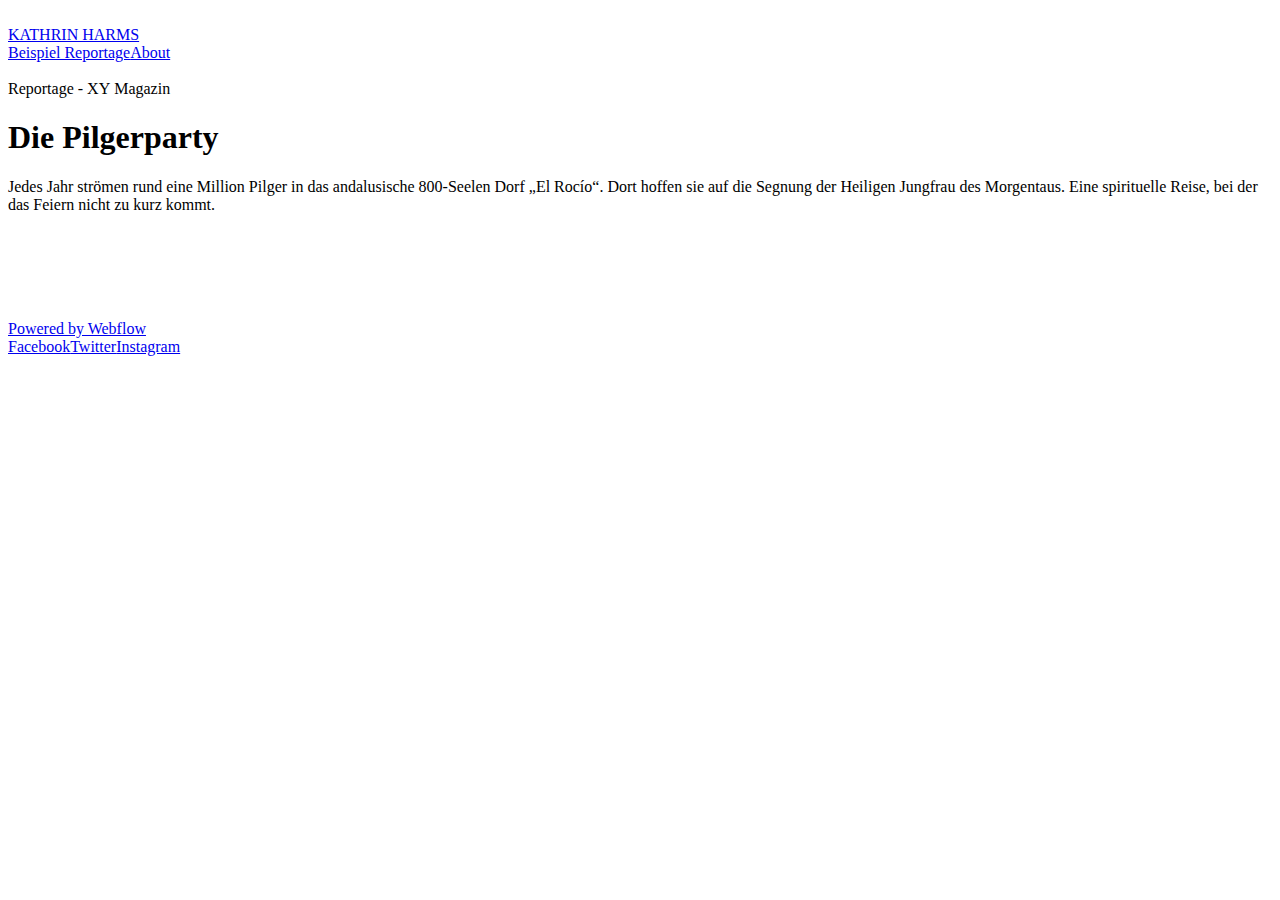
==== file.html @ a8352bad "Update Make" ====
<!DOCTYPE html><!-- This site was created in Webflow. https://www.webflow.com --><!-- Last Published: Tue Jul 26 2022 12:12:44 GMT+0000 (Coordinated Universal Time) --><html data-wf-domain="kathrin-harms.webflow.io" data-wf-page="62dfd64e9f8924c53e6d179c" data-wf-site="62a33f37aa77670ac0dca623"><head><meta charset="utf-8"/><title>Reportage 2</title><meta content="Reportage 2" property="og:title"/><meta content="Reportage 2" property="twitter:title"/><meta content="width=device-width, initial-scale=1" name="viewport"/><meta content="Webflow" name="generator"/><link href="https://uploads-ssl.webflow.com/62a33f37aa77670ac0dca623/css/kathrin-harms.webflow.baf39540e.css" rel="stylesheet" type="text/css"/><script src="https://ajax.googleapis.com/ajax/libs/webfont/1.6.26/webfont.js" type="text/javascript"></script><script type="text/javascript">WebFont.load({  google: {    families: ["Source Sans Pro:regular,600"]  }});</script><!--[if lt IE 9]><script src="https://cdnjs.cloudflare.com/ajax/libs/html5shiv/3.7.3/html5shiv.min.js" type="text/javascript"></script><![endif]--><script type="text/javascript">!function(o,c){var n=c.documentElement,t=" w-mod-";n.className+=t+"js",("ontouchstart"in o||o.DocumentTouch&&c instanceof DocumentTouch)&&(n.className+=t+"touch")}(window,document);</script><link href="https://uploads-ssl.webflow.com/img/favicon.ico" rel="shortcut icon" type="image/x-icon"/><link href="https://uploads-ssl.webflow.com/img/webclip.png" rel="apple-touch-icon"/><link href="https://jochen3000.github.io/js-development/style.css" rel="stylesheet" type="text/css"></head><body><div id="header" class="header"><a href="/" class="link-block w-inline-block"><img src="https://uploads-ssl.webflow.com/62a33f37aa77670ac0dca623/62badaf3e9e9d917fb8f832c_Logo.png" width="104" alt="" class="logo-image"/><div class="logotitle">KATHRIN HARMS</div></a><div class="navigationlinks"><a href="/reportage-1" class="link">Beispiel Reportage</a><a href="/about" class="link">About</a></div><div class="mobilenavi"><img src="https://uploads-ssl.webflow.com/62a33f37aa77670ac0dca623/62badaf3e9e9d906878f832a_menu-icon.png" loading="lazy" alt="" class="image-11"/></div></div><div class="section wf-section"><div class="glidergrid"><div id="w-node-_1699ee04-fbac-ab30-9de6-cce1948599d5-3e6d179c" class="reportageintro"><div class="subtitle">Reportage - XY Magazin</div><h1 class="headingreportage">Die Pilgerparty</h1><p>Jedes Jahr strömen rund eine Million Pilger in das andalusische 800-Seelen Dorf „El Rocío“. Dort hoffen sie auf die Segnung der Heiligen Jungfrau des Morgentaus. Eine spirituelle Reise, bei der das Feiern nicht zu kurz kommt.</p></div><img sizes="(max-width: 479px) 44.27556610107422px, (max-width: 767px) 13vw, (max-width: 991px) 15vw, (max-width: 1919px) 16vw, 17vw" id="w-node-_1699ee04-fbac-ab30-9de6-cce1948599dc-3e6d179c" srcset="https://uploads-ssl.webflow.com/62a33f37aa77670ac0dca623/62d915820a8800ff41d3ebd0_Ecuador_Sarayaku_Harms_171-p-500.jpg 500w, https://uploads-ssl.webflow.com/62a33f37aa77670ac0dca623/62d915820a8800ff41d3ebd0_Ecuador_Sarayaku_Harms_171-p-800.jpg 800w, https://uploads-ssl.webflow.com/62a33f37aa77670ac0dca623/62d915820a8800ff41d3ebd0_Ecuador_Sarayaku_Harms_171-p-1080.jpg 1080w, https://uploads-ssl.webflow.com/62a33f37aa77670ac0dca623/62d915820a8800ff41d3ebd0_Ecuador_Sarayaku_Harms_171-p-1600.jpg 1600w, https://uploads-ssl.webflow.com/62a33f37aa77670ac0dca623/62d915820a8800ff41d3ebd0_Ecuador_Sarayaku_Harms_171-p-2000.jpg 2000w, https://uploads-ssl.webflow.com/62a33f37aa77670ac0dca623/62d915820a8800ff41d3ebd0_Ecuador_Sarayaku_Harms_171.jpg 2001w" src="https://uploads-ssl.webflow.com/62a33f37aa77670ac0dca623/62d915820a8800ff41d3ebd0_Ecuador_Sarayaku_Harms_171.jpg" loading="lazy" alt=""/><img sizes="(max-width: 479px) 44.27556610107422px, (max-width: 767px) 13vw, (max-width: 991px) 15vw, (max-width: 1919px) 16vw, 17vw" id="w-node-_1699ee04-fbac-ab30-9de6-cce1948599dd-3e6d179c" srcset="https://uploads-ssl.webflow.com/62a33f37aa77670ac0dca623/62d915830a88006a41d3ebd6_Ecuador_Sarayaku_Harms_172-p-500.jpg 500w, https://uploads-ssl.webflow.com/62a33f37aa77670ac0dca623/62d915830a88006a41d3ebd6_Ecuador_Sarayaku_Harms_172-p-800.jpg 800w, https://uploads-ssl.webflow.com/62a33f37aa77670ac0dca623/62d915830a88006a41d3ebd6_Ecuador_Sarayaku_Harms_172-p-1080.jpg 1080w, https://uploads-ssl.webflow.com/62a33f37aa77670ac0dca623/62d915830a88006a41d3ebd6_Ecuador_Sarayaku_Harms_172-p-1600.jpg 1600w, https://uploads-ssl.webflow.com/62a33f37aa77670ac0dca623/62d915830a88006a41d3ebd6_Ecuador_Sarayaku_Harms_172-p-2000.jpg 2000w, https://uploads-ssl.webflow.com/62a33f37aa77670ac0dca623/62d915830a88006a41d3ebd6_Ecuador_Sarayaku_Harms_172.jpg 2001w" src="https://uploads-ssl.webflow.com/62a33f37aa77670ac0dca623/62d915830a88006a41d3ebd6_Ecuador_Sarayaku_Harms_172.jpg" loading="lazy" alt=""/></div><div class="glidergrid"><img sizes="(max-width: 479px) 100vw, (max-width: 991px) 15vw, (max-width: 1919px) 16vw, 17vw" id="w-node-_1699ee04-fbac-ab30-9de6-cce1948599e0-3e6d179c" srcset="https://uploads-ssl.webflow.com/62a33f37aa77670ac0dca623/62d9157e0a880047aad3ebc5_Ecuador_Sarayaku_Harms_229-p-500.jpg 500w, https://uploads-ssl.webflow.com/62a33f37aa77670ac0dca623/62d9157e0a880047aad3ebc5_Ecuador_Sarayaku_Harms_229-p-800.jpg 800w, https://uploads-ssl.webflow.com/62a33f37aa77670ac0dca623/62d9157e0a880047aad3ebc5_Ecuador_Sarayaku_Harms_229-p-1080.jpg 1080w, https://uploads-ssl.webflow.com/62a33f37aa77670ac0dca623/62d9157e0a880047aad3ebc5_Ecuador_Sarayaku_Harms_229-p-1600.jpg 1600w, https://uploads-ssl.webflow.com/62a33f37aa77670ac0dca623/62d9157e0a880047aad3ebc5_Ecuador_Sarayaku_Harms_229-p-2000.jpg 2000w, https://uploads-ssl.webflow.com/62a33f37aa77670ac0dca623/62d9157e0a880047aad3ebc5_Ecuador_Sarayaku_Harms_229.jpg 2001w" src="https://uploads-ssl.webflow.com/62a33f37aa77670ac0dca623/62d9157e0a880047aad3ebc5_Ecuador_Sarayaku_Harms_229.jpg" loading="lazy" alt=""/><img sizes="(max-width: 479px) 100vw, (max-width: 991px) 15vw, (max-width: 1919px) 16vw, 17vw" id="w-node-_1699ee04-fbac-ab30-9de6-cce1948599e2-3e6d179c" srcset="https://uploads-ssl.webflow.com/62a33f37aa77670ac0dca623/62d915ae248651bda12a5174_Ecuador_Sarayaku_Harms_166-p-500.jpg 500w, https://uploads-ssl.webflow.com/62a33f37aa77670ac0dca623/62d915ae248651bda12a5174_Ecuador_Sarayaku_Harms_166-p-800.jpg 800w, https://uploads-ssl.webflow.com/62a33f37aa77670ac0dca623/62d915ae248651bda12a5174_Ecuador_Sarayaku_Harms_166-p-1080.jpg 1080w, https://uploads-ssl.webflow.com/62a33f37aa77670ac0dca623/62d915ae248651bda12a5174_Ecuador_Sarayaku_Harms_166-p-1600.jpg 1600w, https://uploads-ssl.webflow.com/62a33f37aa77670ac0dca623/62d915ae248651bda12a5174_Ecuador_Sarayaku_Harms_166-p-2000.jpg 2000w, https://uploads-ssl.webflow.com/62a33f37aa77670ac0dca623/62d915ae248651bda12a5174_Ecuador_Sarayaku_Harms_166.jpg 2001w" src="https://uploads-ssl.webflow.com/62a33f37aa77670ac0dca623/62d915ae248651bda12a5174_Ecuador_Sarayaku_Harms_166.jpg" loading="lazy" alt=""/><img sizes="(max-width: 479px) 100vw, (max-width: 991px) 15vw, (max-width: 1919px) 16vw, 17vw" id="w-node-_1699ee04-fbac-ab30-9de6-cce1948599e1-3e6d179c" srcset="https://uploads-ssl.webflow.com/62a33f37aa77670ac0dca623/62d91580e6bb5152230713da_Ecuador_Sarayaku_Harms_190-p-500.jpg 500w, https://uploads-ssl.webflow.com/62a33f37aa77670ac0dca623/62d91580e6bb5152230713da_Ecuador_Sarayaku_Harms_190-p-800.jpg 800w, https://uploads-ssl.webflow.com/62a33f37aa77670ac0dca623/62d91580e6bb5152230713da_Ecuador_Sarayaku_Harms_190-p-1080.jpg 1080w, https://uploads-ssl.webflow.com/62a33f37aa77670ac0dca623/62d91580e6bb5152230713da_Ecuador_Sarayaku_Harms_190-p-1600.jpg 1600w, https://uploads-ssl.webflow.com/62a33f37aa77670ac0dca623/62d91580e6bb5152230713da_Ecuador_Sarayaku_Harms_190-p-2000.jpg 2000w, https://uploads-ssl.webflow.com/62a33f37aa77670ac0dca623/62d91580e6bb5152230713da_Ecuador_Sarayaku_Harms_190.jpg 2001w" src="https://uploads-ssl.webflow.com/62a33f37aa77670ac0dca623/62d91580e6bb5152230713da_Ecuador_Sarayaku_Harms_190.jpg" loading="lazy" alt=""/></div><div class="glidergrid"><img sizes="(max-width: 479px) 100vw, (max-width: 991px) 15vw, (max-width: 1919px) 16vw, 17vw" id="w-node-_1699ee04-fbac-ab30-9de6-cce1948599e5-3e6d179c" srcset="https://uploads-ssl.webflow.com/62a33f37aa77670ac0dca623/62d915b45e23fd2da22defdb_Ecuador_Sarayaku_Harms_222-p-500.jpg 500w, https://uploads-ssl.webflow.com/62a33f37aa77670ac0dca623/62d915b45e23fd2da22defdb_Ecuador_Sarayaku_Harms_222-p-800.jpg 800w, https://uploads-ssl.webflow.com/62a33f37aa77670ac0dca623/62d915b45e23fd2da22defdb_Ecuador_Sarayaku_Harms_222-p-1080.jpg 1080w, https://uploads-ssl.webflow.com/62a33f37aa77670ac0dca623/62d915b45e23fd2da22defdb_Ecuador_Sarayaku_Harms_222-p-1600.jpg 1600w, https://uploads-ssl.webflow.com/62a33f37aa77670ac0dca623/62d915b45e23fd2da22defdb_Ecuador_Sarayaku_Harms_222-p-2000.jpg 2000w, https://uploads-ssl.webflow.com/62a33f37aa77670ac0dca623/62d915b45e23fd2da22defdb_Ecuador_Sarayaku_Harms_222-p-2600.jpg 2600w, https://uploads-ssl.webflow.com/62a33f37aa77670ac0dca623/62d915b45e23fd2da22defdb_Ecuador_Sarayaku_Harms_222.jpg 3000w" src="https://uploads-ssl.webflow.com/62a33f37aa77670ac0dca623/62d915b45e23fd2da22defdb_Ecuador_Sarayaku_Harms_222.jpg" loading="lazy" alt=""/><img sizes="(max-width: 479px) 100vw, (max-width: 991px) 15vw, (max-width: 1919px) 16vw, 17vw" id="w-node-_1699ee04-fbac-ab30-9de6-cce1948599e6-3e6d179c" srcset="https://uploads-ssl.webflow.com/62a33f37aa77670ac0dca623/62d915aa05ed242dcd238ca6_Ecuador_Sarayaku_Harms_252-p-500.jpg 500w, https://uploads-ssl.webflow.com/62a33f37aa77670ac0dca623/62d915aa05ed242dcd238ca6_Ecuador_Sarayaku_Harms_252-p-800.jpg 800w, https://uploads-ssl.webflow.com/62a33f37aa77670ac0dca623/62d915aa05ed242dcd238ca6_Ecuador_Sarayaku_Harms_252-p-1080.jpg 1080w, https://uploads-ssl.webflow.com/62a33f37aa77670ac0dca623/62d915aa05ed242dcd238ca6_Ecuador_Sarayaku_Harms_252-p-1600.jpg 1600w, https://uploads-ssl.webflow.com/62a33f37aa77670ac0dca623/62d915aa05ed242dcd238ca6_Ecuador_Sarayaku_Harms_252-p-2000.jpg 2000w, https://uploads-ssl.webflow.com/62a33f37aa77670ac0dca623/62d915aa05ed242dcd238ca6_Ecuador_Sarayaku_Harms_252-p-2600.jpg 2600w, https://uploads-ssl.webflow.com/62a33f37aa77670ac0dca623/62d915aa05ed242dcd238ca6_Ecuador_Sarayaku_Harms_252.jpg 3000w" src="https://uploads-ssl.webflow.com/62a33f37aa77670ac0dca623/62d915aa05ed242dcd238ca6_Ecuador_Sarayaku_Harms_252.jpg" loading="lazy" alt=""/></div><div class="glidergrid"><img sizes="(max-width: 479px) 100vw, (max-width: 991px) 15vw, (max-width: 1919px) 16vw, 17vw" id="w-node-_1699ee04-fbac-ab30-9de6-cce1948599e9-3e6d179c" srcset="https://uploads-ssl.webflow.com/62a33f37aa77670ac0dca623/62d915ad3816d7434aab126d_Ecuador_Sarayaku_Harms_83-p-500.jpg 500w, https://uploads-ssl.webflow.com/62a33f37aa77670ac0dca623/62d915ad3816d7434aab126d_Ecuador_Sarayaku_Harms_83-p-800.jpg 800w, https://uploads-ssl.webflow.com/62a33f37aa77670ac0dca623/62d915ad3816d7434aab126d_Ecuador_Sarayaku_Harms_83-p-1080.jpg 1080w, https://uploads-ssl.webflow.com/62a33f37aa77670ac0dca623/62d915ad3816d7434aab126d_Ecuador_Sarayaku_Harms_83-p-1600.jpg 1600w, https://uploads-ssl.webflow.com/62a33f37aa77670ac0dca623/62d915ad3816d7434aab126d_Ecuador_Sarayaku_Harms_83-p-2000.jpg 2000w, https://uploads-ssl.webflow.com/62a33f37aa77670ac0dca623/62d915ad3816d7434aab126d_Ecuador_Sarayaku_Harms_83-p-2600.jpg 2600w, https://uploads-ssl.webflow.com/62a33f37aa77670ac0dca623/62d915ad3816d7434aab126d_Ecuador_Sarayaku_Harms_83.jpg 3000w" src="https://uploads-ssl.webflow.com/62a33f37aa77670ac0dca623/62d915ad3816d7434aab126d_Ecuador_Sarayaku_Harms_83.jpg" loading="lazy" alt=""/><img sizes="(max-width: 479px) 100vw, (max-width: 991px) 15vw, (max-width: 1919px) 16vw, 17vw" id="w-node-_1699ee04-fbac-ab30-9de6-cce1948599ea-3e6d179c" srcset="https://uploads-ssl.webflow.com/62a33f37aa77670ac0dca623/62d9157e59a465e9dfdf47e8_Ecuador_Sarayaku_Harms_113-p-500.jpg 500w, https://uploads-ssl.webflow.com/62a33f37aa77670ac0dca623/62d9157e59a465e9dfdf47e8_Ecuador_Sarayaku_Harms_113-p-800.jpg 800w, https://uploads-ssl.webflow.com/62a33f37aa77670ac0dca623/62d9157e59a465e9dfdf47e8_Ecuador_Sarayaku_Harms_113-p-1080.jpg 1080w, https://uploads-ssl.webflow.com/62a33f37aa77670ac0dca623/62d9157e59a465e9dfdf47e8_Ecuador_Sarayaku_Harms_113-p-1600.jpg 1600w, https://uploads-ssl.webflow.com/62a33f37aa77670ac0dca623/62d9157e59a465e9dfdf47e8_Ecuador_Sarayaku_Harms_113-p-2000.jpg 2000w, https://uploads-ssl.webflow.com/62a33f37aa77670ac0dca623/62d9157e59a465e9dfdf47e8_Ecuador_Sarayaku_Harms_113.jpg 2001w" src="https://uploads-ssl.webflow.com/62a33f37aa77670ac0dca623/62d9157e59a465e9dfdf47e8_Ecuador_Sarayaku_Harms_113.jpg" loading="lazy" alt=""/></div><div class="glidergrid"><img src="https://uploads-ssl.webflow.com/62a33f37aa77670ac0dca623/62d915fa790d4769dd81db58_M41A1070.jpg" loading="lazy" id="w-node-_1699ee04-fbac-ab30-9de6-cce1948599f5-3e6d179c" srcset="https://uploads-ssl.webflow.com/62a33f37aa77670ac0dca623/62d915fa790d4769dd81db58_M41A1070-p-500.jpg 500w, https://uploads-ssl.webflow.com/62a33f37aa77670ac0dca623/62d915fa790d4769dd81db58_M41A1070-p-800.jpg 800w, https://uploads-ssl.webflow.com/62a33f37aa77670ac0dca623/62d915fa790d4769dd81db58_M41A1070-p-1080.jpg 1080w, https://uploads-ssl.webflow.com/62a33f37aa77670ac0dca623/62d915fa790d4769dd81db58_M41A1070-p-1600.jpg 1600w, https://uploads-ssl.webflow.com/62a33f37aa77670ac0dca623/62d915fa790d4769dd81db58_M41A1070-p-2000.jpg 2000w, https://uploads-ssl.webflow.com/62a33f37aa77670ac0dca623/62d915fa790d4769dd81db58_M41A1070.jpg 2001w" sizes="(max-width: 479px) 100vw, (max-width: 991px) 15vw, (max-width: 1919px) 16vw, 17vw" alt=""/></div></div><div class="footer-wrap"><div><a href="https://webflow.com/" target="_blank" class="webflow-link w-inline-block"><div class="paragraph-tiny">Powered by Webflow</div></a></div><div class="footer-links"><a href="https://www.facebook.com/webflow/" target="_blank" class="footer-item">Facebook</a><a href="https://twitter.com/webflow" target="_blank" class="footer-item">Twitter</a><a href="https://www.instagram.com/webflowapp/" target="_blank" class="footer-item">Instagram</a></div></div><script src="https://d3e54v103j8qbb.cloudfront.net/js/jquery-3.5.1.min.dc5e7f18c8.js?site=62a33f37aa77670ac0dca623" type="text/javascript" integrity="sha256-9/aliU8dGd2tb6OSsuzixeV4y/faTqgFtohetphbbj0=" crossorigin="anonymous"></script><script src="https://uploads-ssl.webflow.com/62a33f37aa77670ac0dca623/js/webflow.3eeb71b10.js" type="text/javascript"></script><!--[if lte IE 9]><script src="//cdnjs.cloudflare.com/ajax/libs/placeholders/3.0.2/placeholders.min.js"></script><![endif]--><script src="https://jochen3000.github.io/js-development/local.js" type="text/javascript"></script></body></html>
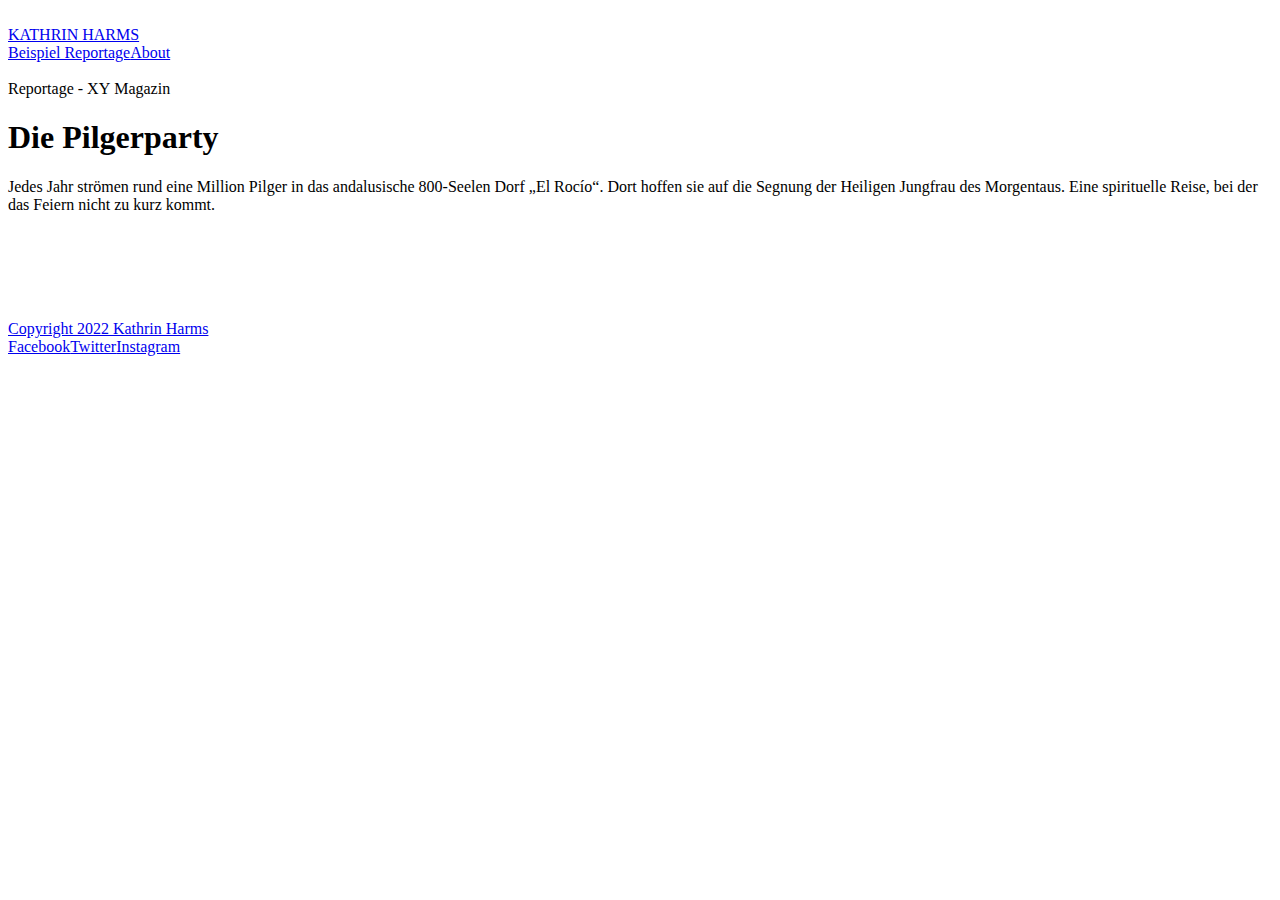
==== commit bd70e8de: "Update Make" ====
--- a/file.html
+++ b/file.html
@@ -1 +1,3 @@
-<!DOCTYPE html><!-- This site was created in Webflow. https://www.webflow.com --><!-- Last Published: Tue Jul 26 2022 12:12:44 GMT+0000 (Coordinated Universal Time) --><html data-wf-domain="kathrin-harms.webflow.io" data-wf-page="62dfd64e9f8924c53e6d179c" data-wf-site="62a33f37aa77670ac0dca623"><head><meta charset="utf-8"/><title>Reportage 2</title><meta content="Reportage 2" property="og:title"/><meta content="Reportage 2" property="twitter:title"/><meta content="width=device-width, initial-scale=1" name="viewport"/><meta content="Webflow" name="generator"/><link href="https://uploads-ssl.webflow.com/62a33f37aa77670ac0dca623/css/kathrin-harms.webflow.baf39540e.css" rel="stylesheet" type="text/css"/><script src="https://ajax.googleapis.com/ajax/libs/webfont/1.6.26/webfont.js" type="text/javascript"></script><script type="text/javascript">WebFont.load({  google: {    families: ["Source Sans Pro:regular,600"]  }});</script><!--[if lt IE 9]><script src="https://cdnjs.cloudflare.com/ajax/libs/html5shiv/3.7.3/html5shiv.min.js" type="text/javascript"></script><![endif]--><script type="text/javascript">!function(o,c){var n=c.documentElement,t=" w-mod-";n.className+=t+"js",("ontouchstart"in o||o.DocumentTouch&&c instanceof DocumentTouch)&&(n.className+=t+"touch")}(window,document);</script><link href="https://uploads-ssl.webflow.com/img/favicon.ico" rel="shortcut icon" type="image/x-icon"/><link href="https://uploads-ssl.webflow.com/img/webclip.png" rel="apple-touch-icon"/><link href="https://jochen3000.github.io/js-development/style.css" rel="stylesheet" type="text/css"></head><body><div id="header" class="header"><a href="/" class="link-block w-inline-block"><img src="https://uploads-ssl.webflow.com/62a33f37aa77670ac0dca623/62badaf3e9e9d917fb8f832c_Logo.png" width="104" alt="" class="logo-image"/><div class="logotitle">KATHRIN HARMS</div></a><div class="navigationlinks"><a href="/reportage-1" class="link">Beispiel Reportage</a><a href="/about" class="link">About</a></div><div class="mobilenavi"><img src="https://uploads-ssl.webflow.com/62a33f37aa77670ac0dca623/62badaf3e9e9d906878f832a_menu-icon.png" loading="lazy" alt="" class="image-11"/></div></div><div class="section wf-section"><div class="glidergrid"><div id="w-node-_1699ee04-fbac-ab30-9de6-cce1948599d5-3e6d179c" class="reportageintro"><div class="subtitle">Reportage - XY Magazin</div><h1 class="headingreportage">Die Pilgerparty</h1><p>Jedes Jahr strömen rund eine Million Pilger in das andalusische 800-Seelen Dorf „El Rocío“. Dort hoffen sie auf die Segnung der Heiligen Jungfrau des Morgentaus. Eine spirituelle Reise, bei der das Feiern nicht zu kurz kommt.</p></div><img sizes="(max-width: 479px) 44.27556610107422px, (max-width: 767px) 13vw, (max-width: 991px) 15vw, (max-width: 1919px) 16vw, 17vw" id="w-node-_1699ee04-fbac-ab30-9de6-cce1948599dc-3e6d179c" srcset="https://uploads-ssl.webflow.com/62a33f37aa77670ac0dca623/62d915820a8800ff41d3ebd0_Ecuador_Sarayaku_Harms_171-p-500.jpg 500w, https://uploads-ssl.webflow.com/62a33f37aa77670ac0dca623/62d915820a8800ff41d3ebd0_Ecuador_Sarayaku_Harms_171-p-800.jpg 800w, https://uploads-ssl.webflow.com/62a33f37aa77670ac0dca623/62d915820a8800ff41d3ebd0_Ecuador_Sarayaku_Harms_171-p-1080.jpg 1080w, https://uploads-ssl.webflow.com/62a33f37aa77670ac0dca623/62d915820a8800ff41d3ebd0_Ecuador_Sarayaku_Harms_171-p-1600.jpg 1600w, https://uploads-ssl.webflow.com/62a33f37aa77670ac0dca623/62d915820a8800ff41d3ebd0_Ecuador_Sarayaku_Harms_171-p-2000.jpg 2000w, https://uploads-ssl.webflow.com/62a33f37aa77670ac0dca623/62d915820a8800ff41d3ebd0_Ecuador_Sarayaku_Harms_171.jpg 2001w" src="https://uploads-ssl.webflow.com/62a33f37aa77670ac0dca623/62d915820a8800ff41d3ebd0_Ecuador_Sarayaku_Harms_171.jpg" loading="lazy" alt=""/><img sizes="(max-width: 479px) 44.27556610107422px, (max-width: 767px) 13vw, (max-width: 991px) 15vw, (max-width: 1919px) 16vw, 17vw" id="w-node-_1699ee04-fbac-ab30-9de6-cce1948599dd-3e6d179c" srcset="https://uploads-ssl.webflow.com/62a33f37aa77670ac0dca623/62d915830a88006a41d3ebd6_Ecuador_Sarayaku_Harms_172-p-500.jpg 500w, https://uploads-ssl.webflow.com/62a33f37aa77670ac0dca623/62d915830a88006a41d3ebd6_Ecuador_Sarayaku_Harms_172-p-800.jpg 800w, https://uploads-ssl.webflow.com/62a33f37aa77670ac0dca623/62d915830a88006a41d3ebd6_Ecuador_Sarayaku_Harms_172-p-1080.jpg 1080w, https://uploads-ssl.webflow.com/62a33f37aa77670ac0dca623/62d915830a88006a41d3ebd6_Ecuador_Sarayaku_Harms_172-p-1600.jpg 1600w, https://uploads-ssl.webflow.com/62a33f37aa77670ac0dca623/62d915830a88006a41d3ebd6_Ecuador_Sarayaku_Harms_172-p-2000.jpg 2000w, https://uploads-ssl.webflow.com/62a33f37aa77670ac0dca623/62d915830a88006a41d3ebd6_Ecuador_Sarayaku_Harms_172.jpg 2001w" src="https://uploads-ssl.webflow.com/62a33f37aa77670ac0dca623/62d915830a88006a41d3ebd6_Ecuador_Sarayaku_Harms_172.jpg" loading="lazy" alt=""/></div><div class="glidergrid"><img sizes="(max-width: 479px) 100vw, (max-width: 991px) 15vw, (max-width: 1919px) 16vw, 17vw" id="w-node-_1699ee04-fbac-ab30-9de6-cce1948599e0-3e6d179c" srcset="https://uploads-ssl.webflow.com/62a33f37aa77670ac0dca623/62d9157e0a880047aad3ebc5_Ecuador_Sarayaku_Harms_229-p-500.jpg 500w, https://uploads-ssl.webflow.com/62a33f37aa77670ac0dca623/62d9157e0a880047aad3ebc5_Ecuador_Sarayaku_Harms_229-p-800.jpg 800w, https://uploads-ssl.webflow.com/62a33f37aa77670ac0dca623/62d9157e0a880047aad3ebc5_Ecuador_Sarayaku_Harms_229-p-1080.jpg 1080w, https://uploads-ssl.webflow.com/62a33f37aa77670ac0dca623/62d9157e0a880047aad3ebc5_Ecuador_Sarayaku_Harms_229-p-1600.jpg 1600w, https://uploads-ssl.webflow.com/62a33f37aa77670ac0dca623/62d9157e0a880047aad3ebc5_Ecuador_Sarayaku_Harms_229-p-2000.jpg 2000w, https://uploads-ssl.webflow.com/62a33f37aa77670ac0dca623/62d9157e0a880047aad3ebc5_Ecuador_Sarayaku_Harms_229.jpg 2001w" src="https://uploads-ssl.webflow.com/62a33f37aa77670ac0dca623/62d9157e0a880047aad3ebc5_Ecuador_Sarayaku_Harms_229.jpg" loading="lazy" alt=""/><img sizes="(max-width: 479px) 100vw, (max-width: 991px) 15vw, (max-width: 1919px) 16vw, 17vw" id="w-node-_1699ee04-fbac-ab30-9de6-cce1948599e2-3e6d179c" srcset="https://uploads-ssl.webflow.com/62a33f37aa77670ac0dca623/62d915ae248651bda12a5174_Ecuador_Sarayaku_Harms_166-p-500.jpg 500w, https://uploads-ssl.webflow.com/62a33f37aa77670ac0dca623/62d915ae248651bda12a5174_Ecuador_Sarayaku_Harms_166-p-800.jpg 800w, https://uploads-ssl.webflow.com/62a33f37aa77670ac0dca623/62d915ae248651bda12a5174_Ecuador_Sarayaku_Harms_166-p-1080.jpg 1080w, https://uploads-ssl.webflow.com/62a33f37aa77670ac0dca623/62d915ae248651bda12a5174_Ecuador_Sarayaku_Harms_166-p-1600.jpg 1600w, https://uploads-ssl.webflow.com/62a33f37aa77670ac0dca623/62d915ae248651bda12a5174_Ecuador_Sarayaku_Harms_166-p-2000.jpg 2000w, https://uploads-ssl.webflow.com/62a33f37aa77670ac0dca623/62d915ae248651bda12a5174_Ecuador_Sarayaku_Harms_166.jpg 2001w" src="https://uploads-ssl.webflow.com/62a33f37aa77670ac0dca623/62d915ae248651bda12a5174_Ecuador_Sarayaku_Harms_166.jpg" loading="lazy" alt=""/><img sizes="(max-width: 479px) 100vw, (max-width: 991px) 15vw, (max-width: 1919px) 16vw, 17vw" id="w-node-_1699ee04-fbac-ab30-9de6-cce1948599e1-3e6d179c" srcset="https://uploads-ssl.webflow.com/62a33f37aa77670ac0dca623/62d91580e6bb5152230713da_Ecuador_Sarayaku_Harms_190-p-500.jpg 500w, https://uploads-ssl.webflow.com/62a33f37aa77670ac0dca623/62d91580e6bb5152230713da_Ecuador_Sarayaku_Harms_190-p-800.jpg 800w, https://uploads-ssl.webflow.com/62a33f37aa77670ac0dca623/62d91580e6bb5152230713da_Ecuador_Sarayaku_Harms_190-p-1080.jpg 1080w, https://uploads-ssl.webflow.com/62a33f37aa77670ac0dca623/62d91580e6bb5152230713da_Ecuador_Sarayaku_Harms_190-p-1600.jpg 1600w, https://uploads-ssl.webflow.com/62a33f37aa77670ac0dca623/62d91580e6bb5152230713da_Ecuador_Sarayaku_Harms_190-p-2000.jpg 2000w, https://uploads-ssl.webflow.com/62a33f37aa77670ac0dca623/62d91580e6bb5152230713da_Ecuador_Sarayaku_Harms_190.jpg 2001w" src="https://uploads-ssl.webflow.com/62a33f37aa77670ac0dca623/62d91580e6bb5152230713da_Ecuador_Sarayaku_Harms_190.jpg" loading="lazy" alt=""/></div><div class="glidergrid"><img sizes="(max-width: 479px) 100vw, (max-width: 991px) 15vw, (max-width: 1919px) 16vw, 17vw" id="w-node-_1699ee04-fbac-ab30-9de6-cce1948599e5-3e6d179c" srcset="https://uploads-ssl.webflow.com/62a33f37aa77670ac0dca623/62d915b45e23fd2da22defdb_Ecuador_Sarayaku_Harms_222-p-500.jpg 500w, https://uploads-ssl.webflow.com/62a33f37aa77670ac0dca623/62d915b45e23fd2da22defdb_Ecuador_Sarayaku_Harms_222-p-800.jpg 800w, https://uploads-ssl.webflow.com/62a33f37aa77670ac0dca623/62d915b45e23fd2da22defdb_Ecuador_Sarayaku_Harms_222-p-1080.jpg 1080w, https://uploads-ssl.webflow.com/62a33f37aa77670ac0dca623/62d915b45e23fd2da22defdb_Ecuador_Sarayaku_Harms_222-p-1600.jpg 1600w, https://uploads-ssl.webflow.com/62a33f37aa77670ac0dca623/62d915b45e23fd2da22defdb_Ecuador_Sarayaku_Harms_222-p-2000.jpg 2000w, https://uploads-ssl.webflow.com/62a33f37aa77670ac0dca623/62d915b45e23fd2da22defdb_Ecuador_Sarayaku_Harms_222-p-2600.jpg 2600w, https://uploads-ssl.webflow.com/62a33f37aa77670ac0dca623/62d915b45e23fd2da22defdb_Ecuador_Sarayaku_Harms_222.jpg 3000w" src="https://uploads-ssl.webflow.com/62a33f37aa77670ac0dca623/62d915b45e23fd2da22defdb_Ecuador_Sarayaku_Harms_222.jpg" loading="lazy" alt=""/><img sizes="(max-width: 479px) 100vw, (max-width: 991px) 15vw, (max-width: 1919px) 16vw, 17vw" id="w-node-_1699ee04-fbac-ab30-9de6-cce1948599e6-3e6d179c" srcset="https://uploads-ssl.webflow.com/62a33f37aa77670ac0dca623/62d915aa05ed242dcd238ca6_Ecuador_Sarayaku_Harms_252-p-500.jpg 500w, https://uploads-ssl.webflow.com/62a33f37aa77670ac0dca623/62d915aa05ed242dcd238ca6_Ecuador_Sarayaku_Harms_252-p-800.jpg 800w, https://uploads-ssl.webflow.com/62a33f37aa77670ac0dca623/62d915aa05ed242dcd238ca6_Ecuador_Sarayaku_Harms_252-p-1080.jpg 1080w, https://uploads-ssl.webflow.com/62a33f37aa77670ac0dca623/62d915aa05ed242dcd238ca6_Ecuador_Sarayaku_Harms_252-p-1600.jpg 1600w, https://uploads-ssl.webflow.com/62a33f37aa77670ac0dca623/62d915aa05ed242dcd238ca6_Ecuador_Sarayaku_Harms_252-p-2000.jpg 2000w, https://uploads-ssl.webflow.com/62a33f37aa77670ac0dca623/62d915aa05ed242dcd238ca6_Ecuador_Sarayaku_Harms_252-p-2600.jpg 2600w, https://uploads-ssl.webflow.com/62a33f37aa77670ac0dca623/62d915aa05ed242dcd238ca6_Ecuador_Sarayaku_Harms_252.jpg 3000w" src="https://uploads-ssl.webflow.com/62a33f37aa77670ac0dca623/62d915aa05ed242dcd238ca6_Ecuador_Sarayaku_Harms_252.jpg" loading="lazy" alt=""/></div><div class="glidergrid"><img sizes="(max-width: 479px) 100vw, (max-width: 991px) 15vw, (max-width: 1919px) 16vw, 17vw" id="w-node-_1699ee04-fbac-ab30-9de6-cce1948599e9-3e6d179c" srcset="https://uploads-ssl.webflow.com/62a33f37aa77670ac0dca623/62d915ad3816d7434aab126d_Ecuador_Sarayaku_Harms_83-p-500.jpg 500w, https://uploads-ssl.webflow.com/62a33f37aa77670ac0dca623/62d915ad3816d7434aab126d_Ecuador_Sarayaku_Harms_83-p-800.jpg 800w, https://uploads-ssl.webflow.com/62a33f37aa77670ac0dca623/62d915ad3816d7434aab126d_Ecuador_Sarayaku_Harms_83-p-1080.jpg 1080w, https://uploads-ssl.webflow.com/62a33f37aa77670ac0dca623/62d915ad3816d7434aab126d_Ecuador_Sarayaku_Harms_83-p-1600.jpg 1600w, https://uploads-ssl.webflow.com/62a33f37aa77670ac0dca623/62d915ad3816d7434aab126d_Ecuador_Sarayaku_Harms_83-p-2000.jpg 2000w, https://uploads-ssl.webflow.com/62a33f37aa77670ac0dca623/62d915ad3816d7434aab126d_Ecuador_Sarayaku_Harms_83-p-2600.jpg 2600w, https://uploads-ssl.webflow.com/62a33f37aa77670ac0dca623/62d915ad3816d7434aab126d_Ecuador_Sarayaku_Harms_83.jpg 3000w" src="https://uploads-ssl.webflow.com/62a33f37aa77670ac0dca623/62d915ad3816d7434aab126d_Ecuador_Sarayaku_Harms_83.jpg" loading="lazy" alt=""/><img sizes="(max-width: 479px) 100vw, (max-width: 991px) 15vw, (max-width: 1919px) 16vw, 17vw" id="w-node-_1699ee04-fbac-ab30-9de6-cce1948599ea-3e6d179c" srcset="https://uploads-ssl.webflow.com/62a33f37aa77670ac0dca623/62d9157e59a465e9dfdf47e8_Ecuador_Sarayaku_Harms_113-p-500.jpg 500w, https://uploads-ssl.webflow.com/62a33f37aa77670ac0dca623/62d9157e59a465e9dfdf47e8_Ecuador_Sarayaku_Harms_113-p-800.jpg 800w, https://uploads-ssl.webflow.com/62a33f37aa77670ac0dca623/62d9157e59a465e9dfdf47e8_Ecuador_Sarayaku_Harms_113-p-1080.jpg 1080w, https://uploads-ssl.webflow.com/62a33f37aa77670ac0dca623/62d9157e59a465e9dfdf47e8_Ecuador_Sarayaku_Harms_113-p-1600.jpg 1600w, https://uploads-ssl.webflow.com/62a33f37aa77670ac0dca623/62d9157e59a465e9dfdf47e8_Ecuador_Sarayaku_Harms_113-p-2000.jpg 2000w, https://uploads-ssl.webflow.com/62a33f37aa77670ac0dca623/62d9157e59a465e9dfdf47e8_Ecuador_Sarayaku_Harms_113.jpg 2001w" src="https://uploads-ssl.webflow.com/62a33f37aa77670ac0dca623/62d9157e59a465e9dfdf47e8_Ecuador_Sarayaku_Harms_113.jpg" loading="lazy" alt=""/></div><div class="glidergrid"><img src="https://uploads-ssl.webflow.com/62a33f37aa77670ac0dca623/62d915fa790d4769dd81db58_M41A1070.jpg" loading="lazy" id="w-node-_1699ee04-fbac-ab30-9de6-cce1948599f5-3e6d179c" srcset="https://uploads-ssl.webflow.com/62a33f37aa77670ac0dca623/62d915fa790d4769dd81db58_M41A1070-p-500.jpg 500w, https://uploads-ssl.webflow.com/62a33f37aa77670ac0dca623/62d915fa790d4769dd81db58_M41A1070-p-800.jpg 800w, https://uploads-ssl.webflow.com/62a33f37aa77670ac0dca623/62d915fa790d4769dd81db58_M41A1070-p-1080.jpg 1080w, https://uploads-ssl.webflow.com/62a33f37aa77670ac0dca623/62d915fa790d4769dd81db58_M41A1070-p-1600.jpg 1600w, https://uploads-ssl.webflow.com/62a33f37aa77670ac0dca623/62d915fa790d4769dd81db58_M41A1070-p-2000.jpg 2000w, https://uploads-ssl.webflow.com/62a33f37aa77670ac0dca623/62d915fa790d4769dd81db58_M41A1070.jpg 2001w" sizes="(max-width: 479px) 100vw, (max-width: 991px) 15vw, (max-width: 1919px) 16vw, 17vw" alt=""/></div></div><div class="footer-wrap"><div><a href="https://webflow.com/" target="_blank" class="webflow-link w-inline-block"><div class="paragraph-tiny">Powered by Webflow</div></a></div><div class="footer-links"><a href="https://www.facebook.com/webflow/" target="_blank" class="footer-item">Facebook</a><a href="https://twitter.com/webflow" target="_blank" class="footer-item">Twitter</a><a href="https://www.instagram.com/webflowapp/" target="_blank" class="footer-item">Instagram</a></div></div><script src="https://d3e54v103j8qbb.cloudfront.net/js/jquery-3.5.1.min.dc5e7f18c8.js?site=62a33f37aa77670ac0dca623" type="text/javascript" integrity="sha256-9/aliU8dGd2tb6OSsuzixeV4y/faTqgFtohetphbbj0=" crossorigin="anonymous"></script><script src="https://uploads-ssl.webflow.com/62a33f37aa77670ac0dca623/js/webflow.3eeb71b10.js" type="text/javascript"></script><!--[if lte IE 9]><script src="//cdnjs.cloudflare.com/ajax/libs/placeholders/3.0.2/placeholders.min.js"></script><![endif]--><script src="https://jochen3000.github.io/js-development/local.js" type="text/javascript"></script></body></html>
+<!DOCTYPE html><!-- This site was created in Webflow. https://www.webflow.com --><!-- Last Published: Fri Jul 29 2022 13:52:42 GMT+0000 (Coordinated Universal Time) --><html data-wf-domain="kathrin-harms.webflow.io" data-wf-page="62dfd64e9f8924c53e6d179c" data-wf-site="62a33f37aa77670ac0dca623"><head><meta charset="utf-8"/><title>Reportage 2</title><meta content="Reportage 2" property="og:title"/><meta content="Reportage 2" property="twitter:title"/><meta content="width=device-width, initial-scale=1" name="viewport"/><meta content="Webflow" name="generator"/><link href="https://uploads-ssl.webflow.com/62a33f37aa77670ac0dca623/css/kathrin-harms.webflow.59d3d3ffa.css" rel="stylesheet" type="text/css"/><script src="https://ajax.googleapis.com/ajax/libs/webfont/1.6.26/webfont.js" type="text/javascript"></script><script type="text/javascript">WebFont.load({  google: {    families: ["Source Sans Pro:regular,600"]  }});</script><!--[if lt IE 9]><script src="https://cdnjs.cloudflare.com/ajax/libs/html5shiv/3.7.3/html5shiv.min.js" type="text/javascript"></script><![endif]--><script type="text/javascript">!function(o,c){var n=c.documentElement,t=" w-mod-";n.className+=t+"js",("ontouchstart"in o||o.DocumentTouch&&c instanceof DocumentTouch)&&(n.className+=t+"touch")}(window,document);</script><link href="https://uploads-ssl.webflow.com/img/favicon.ico" rel="shortcut icon" type="image/x-icon"/><link href="https://uploads-ssl.webflow.com/img/webclip.png" rel="apple-touch-icon"/><link href="https://jochen3000.github.io/js-development/glider.css" rel="stylesheet" type="text/css">
+<link href="style.css" rel="stylesheet" type="text/css"></head><body class="bodyreportage"><div id="header" class="header div-block"><a href="/" class="link-block w-inline-block"><img src="https://uploads-ssl.webflow.com/62a33f37aa77670ac0dca623/62badaf3e9e9d917fb8f832c_Logo.png" width="104" alt="" class="logo-image"/><div class="logotitle">KATHRIN HARMS</div></a><div class="navigationlinks"><a href="/reportage-2" aria-current="page" class="link w--current">Beispiel Reportage</a><a href="/about" class="link">About</a></div><div class="mobilenavi"><img src="https://uploads-ssl.webflow.com/62a33f37aa77670ac0dca623/62badaf3e9e9d906878f832a_menu-icon.png" loading="lazy" alt="" class="image-11"/></div></div><div class="sectionreportage wf-section"><div class="glider-contain"><div class="glider"><div class="glidergrid"><div id="w-node-_1699ee04-fbac-ab30-9de6-cce1948599d5-3e6d179c" class="reportageintro"><div class="subtitle">Reportage - XY Magazin</div><h1 class="headingreportage">Die Pilgerparty</h1><p>Jedes Jahr strömen rund eine Million Pilger in das andalusische 800-Seelen Dorf „El Rocío“. Dort hoffen sie auf die Segnung der Heiligen Jungfrau des Morgentaus. Eine spirituelle Reise, bei der das Feiern nicht zu kurz kommt.</p></div><img sizes="(max-width: 479px) 28.25px, (max-width: 767px) 11vw, (max-width: 991px) 13vw, (max-width: 1919px) 15vw, 16vw" id="w-node-_1699ee04-fbac-ab30-9de6-cce1948599dc-3e6d179c" srcset="https://uploads-ssl.webflow.com/62a33f37aa77670ac0dca623/62d915820a8800ff41d3ebd0_Ecuador_Sarayaku_Harms_171-p-500.jpg 500w, https://uploads-ssl.webflow.com/62a33f37aa77670ac0dca623/62d915820a8800ff41d3ebd0_Ecuador_Sarayaku_Harms_171-p-800.jpg 800w, https://uploads-ssl.webflow.com/62a33f37aa77670ac0dca623/62d915820a8800ff41d3ebd0_Ecuador_Sarayaku_Harms_171-p-1080.jpg 1080w, https://uploads-ssl.webflow.com/62a33f37aa77670ac0dca623/62d915820a8800ff41d3ebd0_Ecuador_Sarayaku_Harms_171-p-1600.jpg 1600w, https://uploads-ssl.webflow.com/62a33f37aa77670ac0dca623/62d915820a8800ff41d3ebd0_Ecuador_Sarayaku_Harms_171-p-2000.jpg 2000w, https://uploads-ssl.webflow.com/62a33f37aa77670ac0dca623/62d915820a8800ff41d3ebd0_Ecuador_Sarayaku_Harms_171.jpg 2001w" src="https://uploads-ssl.webflow.com/62a33f37aa77670ac0dca623/62d915820a8800ff41d3ebd0_Ecuador_Sarayaku_Harms_171.jpg" loading="lazy" alt=""/><img sizes="(max-width: 479px) 28.25px, (max-width: 767px) 11vw, (max-width: 991px) 13vw, (max-width: 1919px) 15vw, 16vw" id="w-node-_1699ee04-fbac-ab30-9de6-cce1948599dd-3e6d179c" srcset="https://uploads-ssl.webflow.com/62a33f37aa77670ac0dca623/62d915830a88006a41d3ebd6_Ecuador_Sarayaku_Harms_172-p-500.jpg 500w, https://uploads-ssl.webflow.com/62a33f37aa77670ac0dca623/62d915830a88006a41d3ebd6_Ecuador_Sarayaku_Harms_172-p-800.jpg 800w, https://uploads-ssl.webflow.com/62a33f37aa77670ac0dca623/62d915830a88006a41d3ebd6_Ecuador_Sarayaku_Harms_172-p-1080.jpg 1080w, https://uploads-ssl.webflow.com/62a33f37aa77670ac0dca623/62d915830a88006a41d3ebd6_Ecuador_Sarayaku_Harms_172-p-1600.jpg 1600w, https://uploads-ssl.webflow.com/62a33f37aa77670ac0dca623/62d915830a88006a41d3ebd6_Ecuador_Sarayaku_Harms_172-p-2000.jpg 2000w, https://uploads-ssl.webflow.com/62a33f37aa77670ac0dca623/62d915830a88006a41d3ebd6_Ecuador_Sarayaku_Harms_172.jpg 2001w" src="https://uploads-ssl.webflow.com/62a33f37aa77670ac0dca623/62d915830a88006a41d3ebd6_Ecuador_Sarayaku_Harms_172.jpg" loading="lazy" alt=""/></div><div class="glidergrid"><img sizes="(max-width: 479px) 67vw, (max-width: 991px) 13vw, (max-width: 1919px) 15vw, 16vw" id="w-node-_1699ee04-fbac-ab30-9de6-cce1948599e0-3e6d179c" srcset="https://uploads-ssl.webflow.com/62a33f37aa77670ac0dca623/62d9157e0a880047aad3ebc5_Ecuador_Sarayaku_Harms_229-p-500.jpg 500w, https://uploads-ssl.webflow.com/62a33f37aa77670ac0dca623/62d9157e0a880047aad3ebc5_Ecuador_Sarayaku_Harms_229-p-800.jpg 800w, https://uploads-ssl.webflow.com/62a33f37aa77670ac0dca623/62d9157e0a880047aad3ebc5_Ecuador_Sarayaku_Harms_229-p-1080.jpg 1080w, https://uploads-ssl.webflow.com/62a33f37aa77670ac0dca623/62d9157e0a880047aad3ebc5_Ecuador_Sarayaku_Harms_229-p-1600.jpg 1600w, https://uploads-ssl.webflow.com/62a33f37aa77670ac0dca623/62d9157e0a880047aad3ebc5_Ecuador_Sarayaku_Harms_229-p-2000.jpg 2000w, https://uploads-ssl.webflow.com/62a33f37aa77670ac0dca623/62d9157e0a880047aad3ebc5_Ecuador_Sarayaku_Harms_229.jpg 2001w" src="https://uploads-ssl.webflow.com/62a33f37aa77670ac0dca623/62d9157e0a880047aad3ebc5_Ecuador_Sarayaku_Harms_229.jpg" loading="lazy" alt=""/><img sizes="(max-width: 479px) 67vw, (max-width: 991px) 13vw, (max-width: 1919px) 15vw, 16vw" id="w-node-_1699ee04-fbac-ab30-9de6-cce1948599e2-3e6d179c" srcset="https://uploads-ssl.webflow.com/62a33f37aa77670ac0dca623/62d915ae248651bda12a5174_Ecuador_Sarayaku_Harms_166-p-500.jpg 500w, https://uploads-ssl.webflow.com/62a33f37aa77670ac0dca623/62d915ae248651bda12a5174_Ecuador_Sarayaku_Harms_166-p-800.jpg 800w, https://uploads-ssl.webflow.com/62a33f37aa77670ac0dca623/62d915ae248651bda12a5174_Ecuador_Sarayaku_Harms_166-p-1080.jpg 1080w, https://uploads-ssl.webflow.com/62a33f37aa77670ac0dca623/62d915ae248651bda12a5174_Ecuador_Sarayaku_Harms_166-p-1600.jpg 1600w, https://uploads-ssl.webflow.com/62a33f37aa77670ac0dca623/62d915ae248651bda12a5174_Ecuador_Sarayaku_Harms_166-p-2000.jpg 2000w, https://uploads-ssl.webflow.com/62a33f37aa77670ac0dca623/62d915ae248651bda12a5174_Ecuador_Sarayaku_Harms_166.jpg 2001w" src="https://uploads-ssl.webflow.com/62a33f37aa77670ac0dca623/62d915ae248651bda12a5174_Ecuador_Sarayaku_Harms_166.jpg" loading="lazy" alt=""/><img sizes="(max-width: 479px) 67vw, (max-width: 991px) 13vw, (max-width: 1919px) 15vw, 16vw" id="w-node-_1699ee04-fbac-ab30-9de6-cce1948599e1-3e6d179c" srcset="https://uploads-ssl.webflow.com/62a33f37aa77670ac0dca623/62d91580e6bb5152230713da_Ecuador_Sarayaku_Harms_190-p-500.jpg 500w, https://uploads-ssl.webflow.com/62a33f37aa77670ac0dca623/62d91580e6bb5152230713da_Ecuador_Sarayaku_Harms_190-p-800.jpg 800w, https://uploads-ssl.webflow.com/62a33f37aa77670ac0dca623/62d91580e6bb5152230713da_Ecuador_Sarayaku_Harms_190-p-1080.jpg 1080w, https://uploads-ssl.webflow.com/62a33f37aa77670ac0dca623/62d91580e6bb5152230713da_Ecuador_Sarayaku_Harms_190-p-1600.jpg 1600w, https://uploads-ssl.webflow.com/62a33f37aa77670ac0dca623/62d91580e6bb5152230713da_Ecuador_Sarayaku_Harms_190-p-2000.jpg 2000w, https://uploads-ssl.webflow.com/62a33f37aa77670ac0dca623/62d91580e6bb5152230713da_Ecuador_Sarayaku_Harms_190.jpg 2001w" src="https://uploads-ssl.webflow.com/62a33f37aa77670ac0dca623/62d91580e6bb5152230713da_Ecuador_Sarayaku_Harms_190.jpg" loading="lazy" alt=""/></div><div class="glidergrid"><img sizes="(max-width: 479px) 67vw, (max-width: 991px) 13vw, (max-width: 1919px) 15vw, 16vw" id="w-node-_1699ee04-fbac-ab30-9de6-cce1948599e5-3e6d179c" srcset="https://uploads-ssl.webflow.com/62a33f37aa77670ac0dca623/62d915b45e23fd2da22defdb_Ecuador_Sarayaku_Harms_222-p-500.jpg 500w, https://uploads-ssl.webflow.com/62a33f37aa77670ac0dca623/62d915b45e23fd2da22defdb_Ecuador_Sarayaku_Harms_222-p-800.jpg 800w, https://uploads-ssl.webflow.com/62a33f37aa77670ac0dca623/62d915b45e23fd2da22defdb_Ecuador_Sarayaku_Harms_222-p-1080.jpg 1080w, https://uploads-ssl.webflow.com/62a33f37aa77670ac0dca623/62d915b45e23fd2da22defdb_Ecuador_Sarayaku_Harms_222-p-1600.jpg 1600w, https://uploads-ssl.webflow.com/62a33f37aa77670ac0dca623/62d915b45e23fd2da22defdb_Ecuador_Sarayaku_Harms_222-p-2000.jpg 2000w, https://uploads-ssl.webflow.com/62a33f37aa77670ac0dca623/62d915b45e23fd2da22defdb_Ecuador_Sarayaku_Harms_222-p-2600.jpg 2600w, https://uploads-ssl.webflow.com/62a33f37aa77670ac0dca623/62d915b45e23fd2da22defdb_Ecuador_Sarayaku_Harms_222.jpg 3000w" src="https://uploads-ssl.webflow.com/62a33f37aa77670ac0dca623/62d915b45e23fd2da22defdb_Ecuador_Sarayaku_Harms_222.jpg" loading="lazy" alt=""/><img sizes="(max-width: 479px) 67vw, (max-width: 991px) 13vw, (max-width: 1919px) 15vw, 16vw" id="w-node-_1699ee04-fbac-ab30-9de6-cce1948599e6-3e6d179c" srcset="https://uploads-ssl.webflow.com/62a33f37aa77670ac0dca623/62d915aa05ed242dcd238ca6_Ecuador_Sarayaku_Harms_252-p-500.jpg 500w, https://uploads-ssl.webflow.com/62a33f37aa77670ac0dca623/62d915aa05ed242dcd238ca6_Ecuador_Sarayaku_Harms_252-p-800.jpg 800w, https://uploads-ssl.webflow.com/62a33f37aa77670ac0dca623/62d915aa05ed242dcd238ca6_Ecuador_Sarayaku_Harms_252-p-1080.jpg 1080w, https://uploads-ssl.webflow.com/62a33f37aa77670ac0dca623/62d915aa05ed242dcd238ca6_Ecuador_Sarayaku_Harms_252-p-1600.jpg 1600w, https://uploads-ssl.webflow.com/62a33f37aa77670ac0dca623/62d915aa05ed242dcd238ca6_Ecuador_Sarayaku_Harms_252-p-2000.jpg 2000w, https://uploads-ssl.webflow.com/62a33f37aa77670ac0dca623/62d915aa05ed242dcd238ca6_Ecuador_Sarayaku_Harms_252-p-2600.jpg 2600w, https://uploads-ssl.webflow.com/62a33f37aa77670ac0dca623/62d915aa05ed242dcd238ca6_Ecuador_Sarayaku_Harms_252.jpg 3000w" src="https://uploads-ssl.webflow.com/62a33f37aa77670ac0dca623/62d915aa05ed242dcd238ca6_Ecuador_Sarayaku_Harms_252.jpg" loading="lazy" alt=""/></div><div class="glidergrid"><img sizes="(max-width: 479px) 67vw, (max-width: 991px) 13vw, (max-width: 1919px) 15vw, 16vw" id="w-node-_1699ee04-fbac-ab30-9de6-cce1948599e9-3e6d179c" srcset="https://uploads-ssl.webflow.com/62a33f37aa77670ac0dca623/62d915ad3816d7434aab126d_Ecuador_Sarayaku_Harms_83-p-500.jpg 500w, https://uploads-ssl.webflow.com/62a33f37aa77670ac0dca623/62d915ad3816d7434aab126d_Ecuador_Sarayaku_Harms_83-p-800.jpg 800w, https://uploads-ssl.webflow.com/62a33f37aa77670ac0dca623/62d915ad3816d7434aab126d_Ecuador_Sarayaku_Harms_83-p-1080.jpg 1080w, https://uploads-ssl.webflow.com/62a33f37aa77670ac0dca623/62d915ad3816d7434aab126d_Ecuador_Sarayaku_Harms_83-p-1600.jpg 1600w, https://uploads-ssl.webflow.com/62a33f37aa77670ac0dca623/62d915ad3816d7434aab126d_Ecuador_Sarayaku_Harms_83-p-2000.jpg 2000w, https://uploads-ssl.webflow.com/62a33f37aa77670ac0dca623/62d915ad3816d7434aab126d_Ecuador_Sarayaku_Harms_83-p-2600.jpg 2600w, https://uploads-ssl.webflow.com/62a33f37aa77670ac0dca623/62d915ad3816d7434aab126d_Ecuador_Sarayaku_Harms_83.jpg 3000w" src="https://uploads-ssl.webflow.com/62a33f37aa77670ac0dca623/62d915ad3816d7434aab126d_Ecuador_Sarayaku_Harms_83.jpg" loading="lazy" alt=""/><img sizes="(max-width: 479px) 67vw, (max-width: 991px) 13vw, (max-width: 1919px) 15vw, 16vw" id="w-node-_1699ee04-fbac-ab30-9de6-cce1948599ea-3e6d179c" srcset="https://uploads-ssl.webflow.com/62a33f37aa77670ac0dca623/62d9157e59a465e9dfdf47e8_Ecuador_Sarayaku_Harms_113-p-500.jpg 500w, https://uploads-ssl.webflow.com/62a33f37aa77670ac0dca623/62d9157e59a465e9dfdf47e8_Ecuador_Sarayaku_Harms_113-p-800.jpg 800w, https://uploads-ssl.webflow.com/62a33f37aa77670ac0dca623/62d9157e59a465e9dfdf47e8_Ecuador_Sarayaku_Harms_113-p-1080.jpg 1080w, https://uploads-ssl.webflow.com/62a33f37aa77670ac0dca623/62d9157e59a465e9dfdf47e8_Ecuador_Sarayaku_Harms_113-p-1600.jpg 1600w, https://uploads-ssl.webflow.com/62a33f37aa77670ac0dca623/62d9157e59a465e9dfdf47e8_Ecuador_Sarayaku_Harms_113-p-2000.jpg 2000w, https://uploads-ssl.webflow.com/62a33f37aa77670ac0dca623/62d9157e59a465e9dfdf47e8_Ecuador_Sarayaku_Harms_113.jpg 2001w" src="https://uploads-ssl.webflow.com/62a33f37aa77670ac0dca623/62d9157e59a465e9dfdf47e8_Ecuador_Sarayaku_Harms_113.jpg" loading="lazy" alt=""/></div></div><img src="https://uploads-ssl.webflow.com/62a33f37aa77670ac0dca623/62e133b622699e4e4611d86f_chevron-left.svg" loading="lazy" alt="" class="glider-prev"/><img src="https://uploads-ssl.webflow.com/62a33f37aa77670ac0dca623/62e133c73bb199d016d263f4_chevron-right.svg" loading="lazy" alt="" class="glider-next"/></div></div><div class="footer-wrap div-block-2"><div><a href="https://webflow.com/" target="_blank" class="webflow-link w-inline-block"><div class="paragraph-tiny">Copyright 2022 Kathrin Harms</div></a></div><div class="footer-links"><a href="https://www.facebook.com/webflow/" target="_blank" class="footer-item">Facebook</a><a href="https://twitter.com/webflow" target="_blank" class="footer-item">Twitter</a><a href="https://www.instagram.com/webflowapp/" target="_blank" class="footer-item">Instagram</a></div></div><script src="https://d3e54v103j8qbb.cloudfront.net/js/jquery-3.5.1.min.dc5e7f18c8.js?site=62a33f37aa77670ac0dca623" type="text/javascript" integrity="sha256-9/aliU8dGd2tb6OSsuzixeV4y/faTqgFtohetphbbj0=" crossorigin="anonymous"></script><script src="https://uploads-ssl.webflow.com/62a33f37aa77670ac0dca623/js/webflow.ffe12bb14.js" type="text/javascript"></script><!--[if lte IE 9]><script src="//cdnjs.cloudflare.com/ajax/libs/placeholders/3.0.2/placeholders.min.js"></script><![endif]--><script src="https://jochen3000.github.io/js-development/glider.min.js" type="text/javascript"></script>
+<script src="local.js"></script></body></html>--- a/style.css
+++ b/style.css
@@ -0,0 +1,24 @@
+/* font smoothing */
+body {
+    -webkit-font-smoothing: antialiased;
+    -moz-font-smoothing: antialiased;
+    -o-font-smoothing: antialiased;
+  }
+  
+  /* style foldericon on js hover */
+  svg {
+    fill: white;
+    transition: fill .4s ease;
+    }
+  
+  .hovered svg {
+    fill: #577477;
+  } 
+
+  /* glider styling */
+.glider-contain {
+
+}
+
+
+    